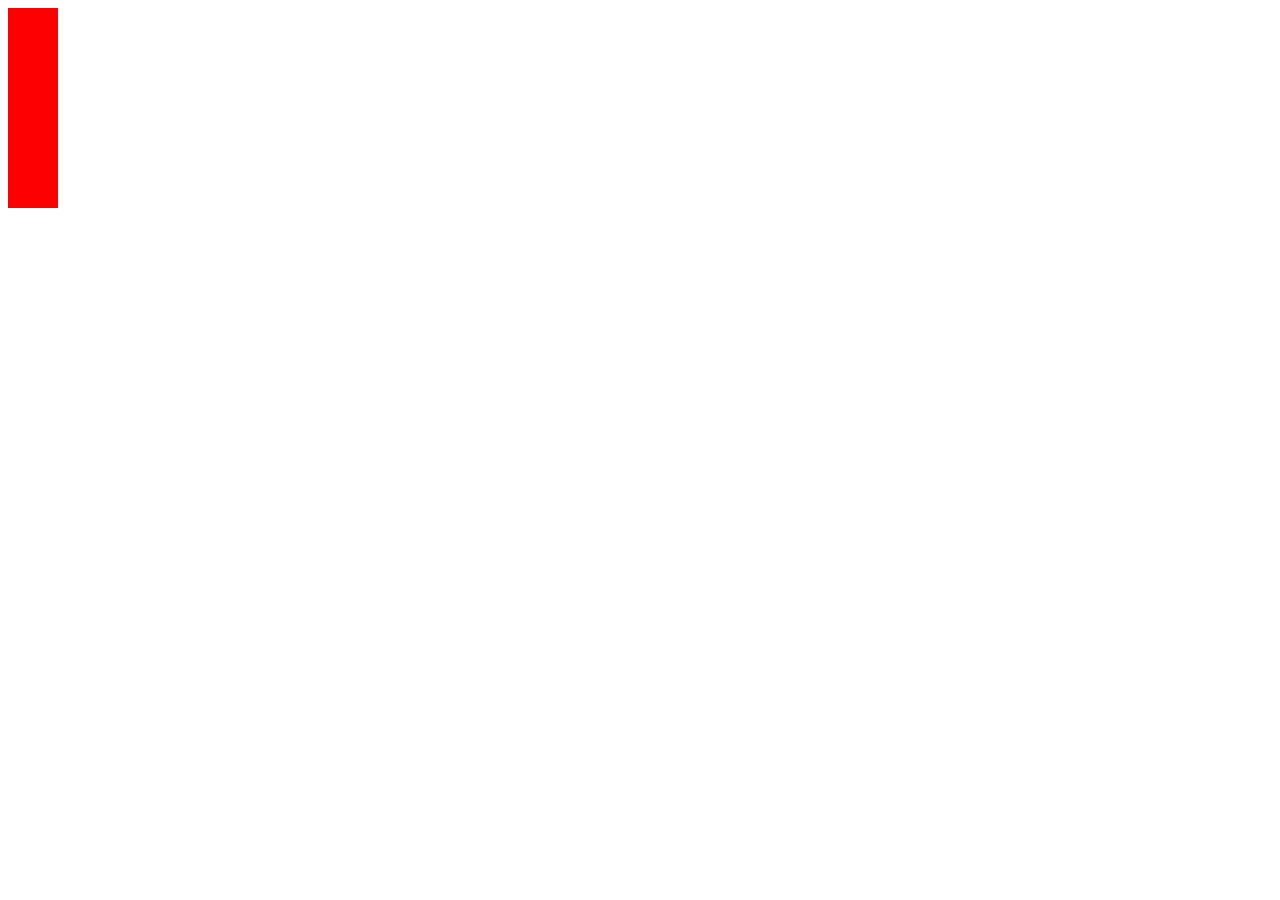
==== 21oct24.html @ 92fd0858 "Add files via upload" ====
<!DOCTYPE html>
<html lang="en">
<head>
    <meta charset="UTF-8">
    <meta name="viewport" content="width=device-width, initial-scale=1.0">
    <title>Document</title>
</head>
<body>
    <script>
  let elem= document.createElement('div');
  elem.style.width = '50px'
  elem.style.height = '200px'
  elem.style.backgroundColor = 'red'
  document.body.append(elem)
    </script>
</body>
</html>
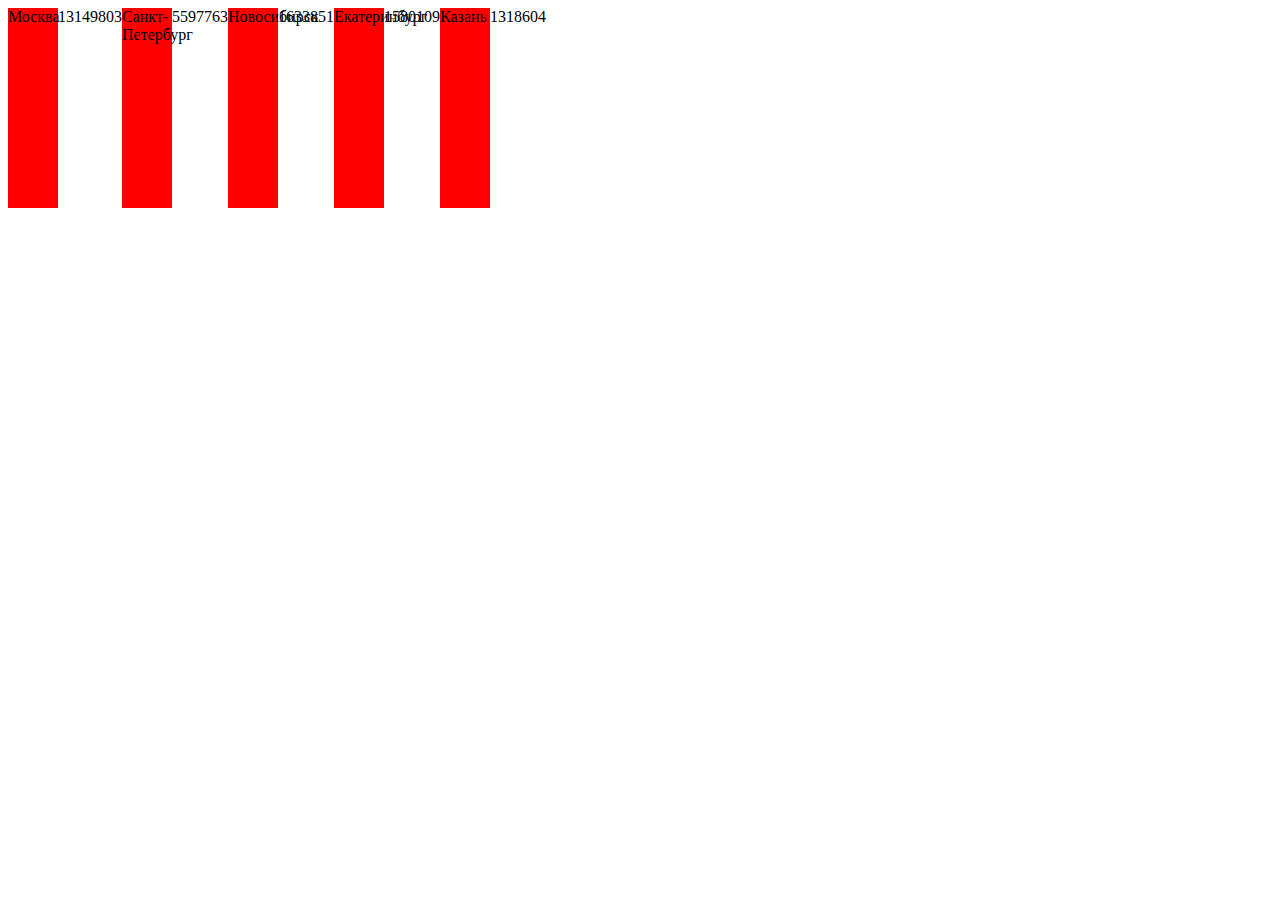
==== commit 7a36e324: "Add files via upload" ====
--- a/21oct24.html
+++ b/21oct24.html
@@ -4,14 +4,30 @@
     <meta charset="UTF-8">
     <meta name="viewport" content="width=device-width, initial-scale=1.0">
     <title>Document</title>
+    <style>
+       body{
+        display: flex;
+       } 
+    </style>
 </head>
 <body>
-    <script>
-  let elem= document.createElement('div');
+<script>
+ let names = ['Москва','Санкт-Петербург','Новосибирск','Екатеринбург','Казань']
+ let population = ['13149803','5597763','1633851','1580109','1318604'] 
+ for(let i=0; i < 5; i++){
+ let elem= document.createElement('div')
+ let elem2 = document.createElement('div') 
+ let elem3 = document.createElement('div') 
+ elem.innerText = names [i];
+ elem3.innerText = population [i];
   elem.style.width = '50px'
   elem.style.height = '200px'
   elem.style.backgroundColor = 'red'
-  document.body.append(elem)
-    </script>
+  document.body.append(elem);
+  document.body.append(elem2);
+  document.body.append(elem3);
+ }
+
+</script>
 </body>
 </html>